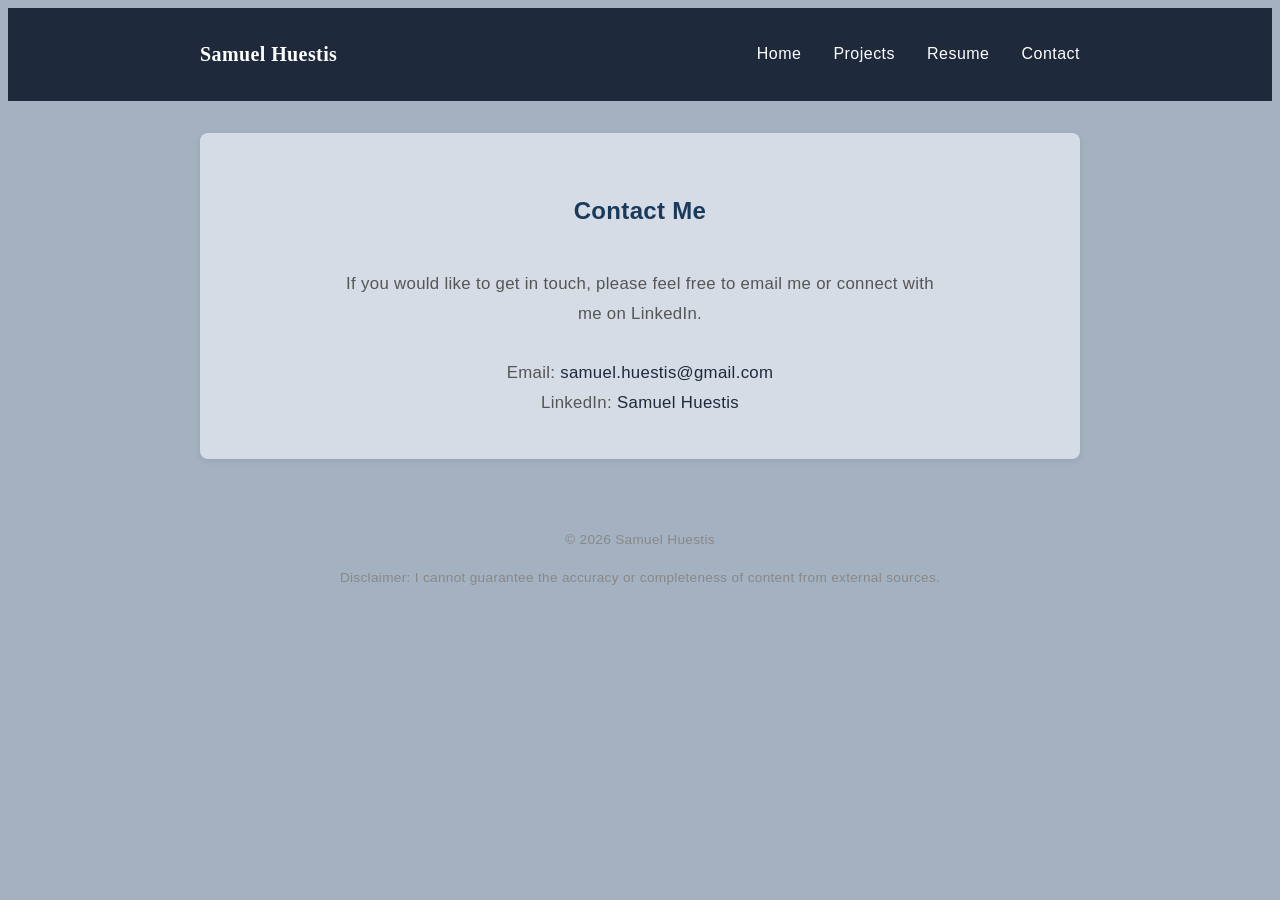
==== contact.html @ f299b8f4 "Updated index page and css style guilde" ====
<!DOCTYPE html>
<html lang="en">
<head>
<meta charset="utf-8">
<meta name="viewport" content="width=device-width, initial-scale=1.0">
<title>Samuel Huestis | Contact</title>
<link rel="stylesheet" href="special-styles.css">

</head>
<body>

<nav>
  <div class="nav-inner">
    <span class="nav-name">Samuel Huestis</span>
    <ul>
      <li><a href="index.html">Home</a></li>
      <li><a href="projects.html">Projects</a></li>
      <li><a href="resume.html">Resume</a></li>
      <li><a href="contact.html">Contact</a></li>
    </ul>
  </div>
</nav>

<header>
  <h1>Contact Me</h1>
  <br>
  <p>If you would like to get in touch, please feel free to email me or connect with me on LinkedIn.
  </p>
  <br>
    <p>Email: <a href="mailto:samuel.huestis@gmail.com">samuel.huestis@gmail.com</a></p>
    <p>LinkedIn: <a href="https://www.linkedin.com/in/samuel-huestis-295939b4/" target="_blank">Samuel Huestis</a></p>
</header>

<footer>  
  <p>&copy; 2026 Samuel Huestis</p>
  <p>Disclaimer: I cannot guarantee the accuracy or completeness of content from external sources.</p>
</footer>
</body>
</html>
---- special-styles.css ----
html {
  box-sizing: border-box;
}
* {
  box-sizing: inherit;
}

body {
  font-family: Futura, 'Century Gothic', AppleGothic, sans-serif;
  line-height: 1.8;
  color: #333;
  background: #a3b1c1;
  letter-spacing: 0.02em;
}

nav {
  background: #1e293b;
  padding: 1rem 2rem;
}

.nav-inner {
  display: flex;
  align-items: center;
  justify-content: space-between;
  max-width: 880px;
  margin: 0 auto;
}

.nav-name {
  font-family: Georgia, 'Times New Roman', serif;
  color: #fff;
  font-size: 1.25rem;
  font-weight: 700;
  letter-spacing: 0.02em;
}

nav ul {
  display: flex;
  gap: 2rem;
  list-style: none;
}

nav a {
  color: #fff;
  text-decoration: none;
  font-size: 1rem;
  letter-spacing: 0.03em;
}

nav a:hover {
  text-decoration: underline;
  opacity: 0.85;
}

header {
  max-width: 880px;
  margin: 2rem auto;
  text-align: center;
  background: #d5dce5;
  border-radius: 8px;
  padding: 2.5rem 2rem;
  box-shadow: 0 2px 6px rgba(0, 0, 0, 0.08);
}

header img {
  width: 180px;
  border-radius: 50%;
  margin-bottom: 1rem;
}

header h1 {
  font-size: 1.5rem;
  color: #1a3a5c;
  margin-bottom: 0.5rem;
}

header p {
  font-size: 1.05rem;
  color: #555;
  max-width: 600px;
  margin: 0 auto;
}

header a {
  color: #1e293b;
  text-decoration: none;
}
header a:hover {
  text-decoration: underline;
}

footer {
  text-align: center;
  padding: 1.5rem;
  color: #888;
  font-size: 0.85rem;
}
footer a {
  color: #1e293b;
  text-decoration: none;
}
footer a:hover {
  text-decoration: underline;
}
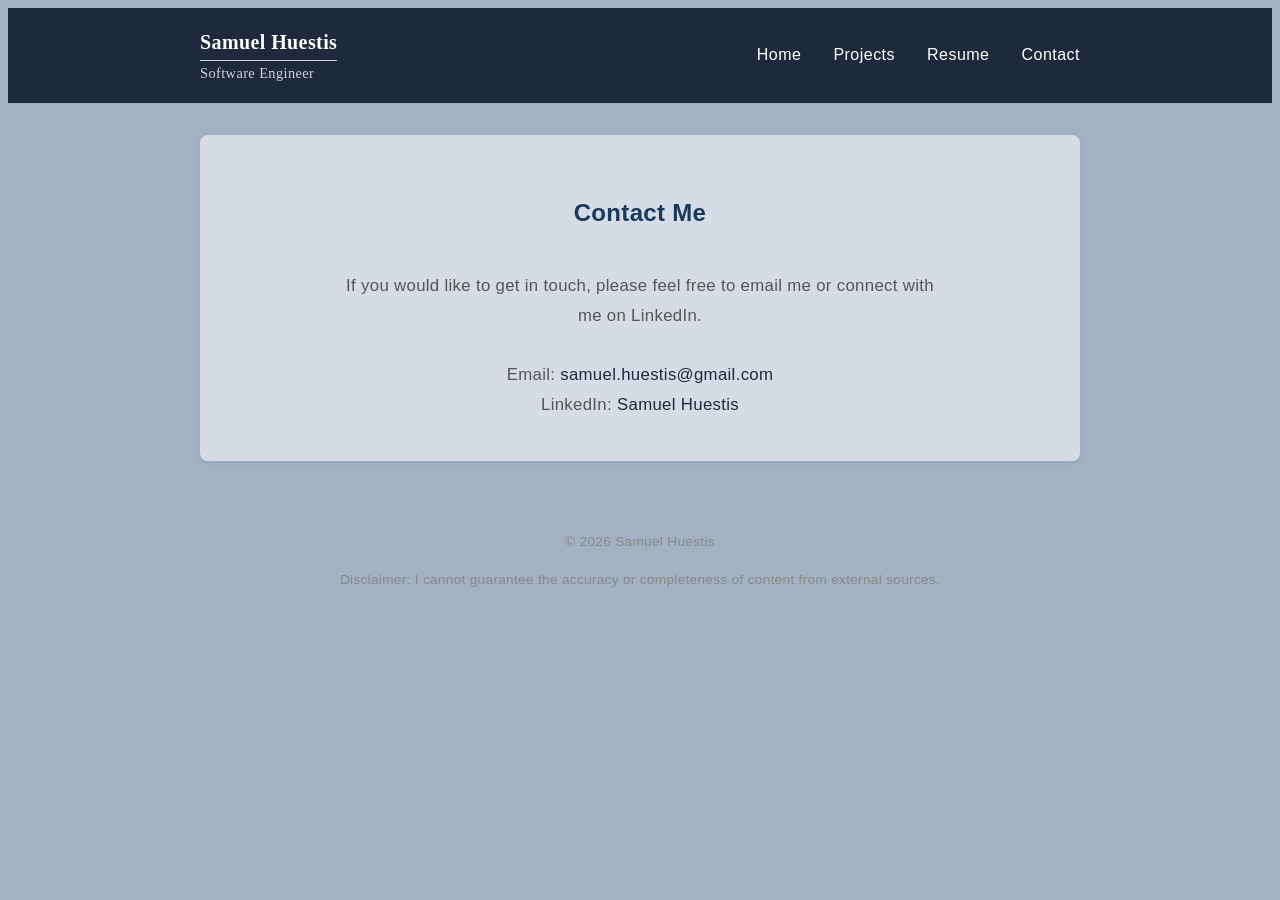
==== commit 163c7b02: "Updated with new files for part 2 of other pages" ====
--- a/contact.html
+++ b/contact.html
@@ -11,7 +11,10 @@
 
 <nav>
   <div class="nav-inner">
-    <span class="nav-name">Samuel Huestis</span>
+    <span class="nav-name">Samuel Huestis
+    <br>
+    <span class="tagline">Software Engineer</span>
+    </span>
     <ul>
       <li><a href="index.html">Home</a></li>
       <li><a href="projects.html">Projects</a></li>
--- a/special-styles.css
+++ b/special-styles.css
@@ -101,4 +101,18 @@
 }
 footer a:hover {
   text-decoration: underline;
+}
+.project-image {
+  width: 100%;
+  max-width: 450px;
+  border-radius: 8px;
+  margin: 1.5rem auto;
+}
+
+.tagline {
+  display: block;
+  font-size: 0.9rem;
+  font-weight: 400;
+  opacity: 0.8;
+  border-top: 1px solid #fff;
 }
